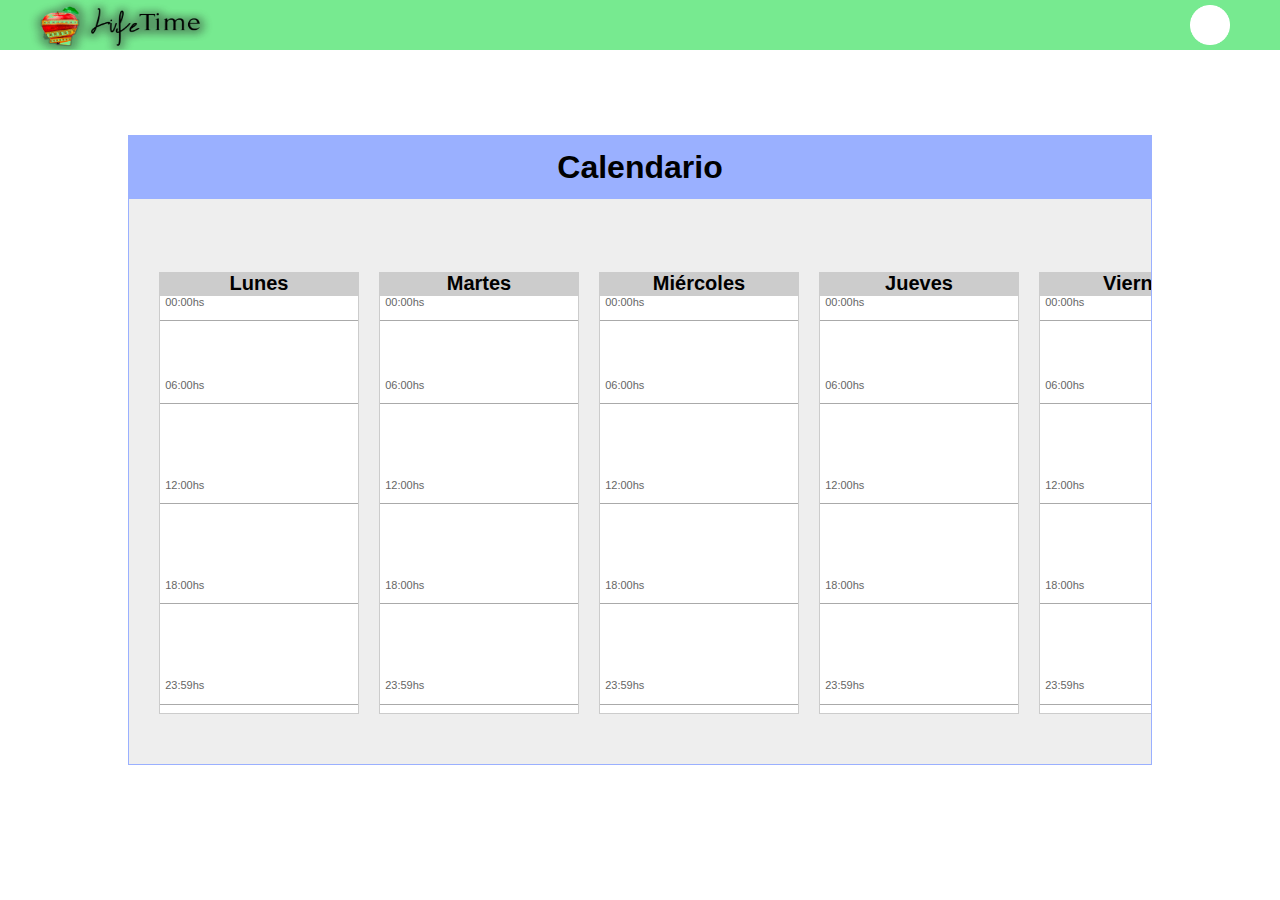
==== muestra/Prototipo/index.html @ 381334a5 "Prototipo de versión gráfica piloto" ====
<!DOCTYPE html>
<html>
	<head>
		<meta name="author" content="Lifetime">
		<meta charset="UTF-8" />
		<meta name="viewport" content="width=device-width, initial-scale=1.0" />
		<title>Prueba piloto tiempo</title>
		<link rel="stylesheet" href="./src/styles.css">
	</head>
	<body>
		<!--Header-->
		<header>
			<img id="logo" src="./src/logo.png">
			<img id="user-icon" src="./src/user.png">
		</header>
		<!--Fin Header-->	
		
		<section>
			<div class="modal-calendar-day">
				<div class="modal-calendar-container">
					<div class="modal-calendar-day-container-title">
						<h2>Lunes</h2>
					</div>
					<div class="modal-calendar-day-container-routine">
						<p class="modal-calendar-time modal-calendar-time-00-00hs">00:00hs</p>
						<span class="modal-calendar-separator modal-calendar-separator-00-00hs">&nbsp;</span>
						<p class="modal-calendar-time modal-calendar-time-06-00hs">06:00hs</p>
						<span class="modal-calendar-separator modal-calendar-separator-06-00hs">&nbsp;</span>
						<p class="modal-calendar-time modal-calendar-time-12-00hs">12:00hs</p>
						<span class="modal-calendar-separator modal-calendar-separator-12-00hs">&nbsp;</span>
						<p class="modal-calendar-time modal-calendar-time-18-00hs">18:00hs</p>
						<span class="modal-calendar-separator modal-calendar-separator-18-00hs">&nbsp;</span>
						<p class="modal-calendar-time modal-calendar-time-23-59hs">23:59hs</p>
						<span class="modal-calendar-separator modal-calendar-separator-23-59hs">&nbsp;</span>
					</div>
					<div class="modal-calendar-buttons">
						<button class="add-btn" onclick="agregarHorarios()">Agregar horarios</button>
						<button class="close-btn" onclick="cerrarDia()">Cerrar</button>
					</div>
				</div>
			</div>

			<div class="modal-calendar-day">
				<button onclick="cerrarDia()">Cerrar</button>
				<h1>Martes</h1>

			</div>

			<div class="modal-calendar-day">
				<button onclick="cerrarDia()">Cerrar</button>
				<h1>Miércoles</h1>

			</div>

			<div class="modal-calendar-day">
				<button onclick="cerrarDia()">Cerrar</button>
				<h1>Jueves</h1>

			</div>

			<div class="modal-calendar-day">
				<button onclick="cerrarDia()">Cerrar</button>
				<h1>Viernes</h1>

			</div>

			<div class="modal-calendar-day">
				<button onclick="cerrarDia()">Cerrar</button>
				<h1>Sábado</h1>

			</div>

			<div class="modal-calendar-day">
				<button onclick="cerrarDia()">Cerrar</button>
				<h1>Domingo</h1>

			</div>

			<div id="calendar-container">
				<div id="calendar-container-title">
					<h1>Calendario</h1>
				</div>
				<div id="calendar-container-list-days">
					<button class="calendar-day-container" onclick="abrirDia(this)">
						<div class="calendar-day-container-title">
							<h2>Lunes</h2>
						</div>
						<div class="calendar-day-container-routine">
							<p class="calendar-time calendar-time-00-00hs">00:00hs</p>
							<span class="calendar-separator calendar-separator-00-00hs">&nbsp;</span>
							<p class="calendar-time calendar-time-06-00hs">06:00hs</p>
							<span class="calendar-separator calendar-separator-06-00hs">&nbsp;</span>
							<p class="calendar-time calendar-time-12-00hs">12:00hs</p>
							<span class="calendar-separator calendar-separator-12-00hs">&nbsp;</span>
							<p class="calendar-time calendar-time-18-00hs">18:00hs</p>
							<span class="calendar-separator calendar-separator-18-00hs">&nbsp;</span>
							<p class="calendar-time calendar-time-23-59hs">23:59hs</p>
							<span class="calendar-separator calendar-separator-23-59hs">&nbsp;</span>
						</div>
					</button>
					<button class="calendar-day-container" onclick="abrirDia(this)">
						<div class="calendar-day-container-title">
							<h2>Martes</h2>
						</div>
						<div class="calendar-day-container-routine">
							<p class="calendar-time calendar-time-00-00hs">00:00hs</p>
							<span class="calendar-separator calendar-separator-00-00hs">&nbsp;</span>
							<p class="calendar-time calendar-time-06-00hs">06:00hs</p>
							<span class="calendar-separator calendar-separator-06-00hs">&nbsp;</span>
							<p class="calendar-time calendar-time-12-00hs">12:00hs</p>
							<span class="calendar-separator calendar-separator-12-00hs">&nbsp;</span>
							<p class="calendar-time calendar-time-18-00hs">18:00hs</p>
							<span class="calendar-separator calendar-separator-18-00hs">&nbsp;</span>
							<p class="calendar-time calendar-time-23-59hs">23:59hs</p>
							<span class="calendar-separator calendar-separator-23-59hs">&nbsp;</span>
						</div>
					</button>
					<button class="calendar-day-container" onclick="abrirDia(this)">
						<div class="calendar-day-container-title">
							<h2>Miércoles</h2>
						</div>
						<div class="calendar-day-container-routine">
							<p class="calendar-time calendar-time-00-00hs">00:00hs</p>
							<span class="calendar-separator calendar-separator-00-00hs">&nbsp;</span>
							<p class="calendar-time calendar-time-06-00hs">06:00hs</p>
							<span class="calendar-separator calendar-separator-06-00hs">&nbsp;</span>
							<p class="calendar-time calendar-time-12-00hs">12:00hs</p>
							<span class="calendar-separator calendar-separator-12-00hs">&nbsp;</span>
							<p class="calendar-time calendar-time-18-00hs">18:00hs</p>
							<span class="calendar-separator calendar-separator-18-00hs">&nbsp;</span>
							<p class="calendar-time calendar-time-23-59hs">23:59hs</p>
							<span class="calendar-separator calendar-separator-23-59hs">&nbsp;</span>
						</div>
					</button>
					<button class="calendar-day-container" onclick="abrirDia(this)">
						<div class="calendar-day-container-title">
							<h2>Jueves</h2>
						</div>
						<div class="calendar-day-container-routine">
							<p class="calendar-time calendar-time-00-00hs">00:00hs</p>
							<span class="calendar-separator calendar-separator-00-00hs">&nbsp;</span>
							<p class="calendar-time calendar-time-06-00hs">06:00hs</p>
							<span class="calendar-separator calendar-separator-06-00hs">&nbsp;</span>
							<p class="calendar-time calendar-time-12-00hs">12:00hs</p>
							<span class="calendar-separator calendar-separator-12-00hs">&nbsp;</span>
							<p class="calendar-time calendar-time-18-00hs">18:00hs</p>
							<span class="calendar-separator calendar-separator-18-00hs">&nbsp;</span>
							<p class="calendar-time calendar-time-23-59hs">23:59hs</p>
							<span class="calendar-separator calendar-separator-23-59hs">&nbsp;</span>
						</div>
					</button>
					<button class="calendar-day-container" onclick="abrirDia(this)">
						<div class="calendar-day-container-title">
							<h2>Viernes</h2>
						</div>
						<div class="calendar-day-container-routine">
							<p class="calendar-time calendar-time-00-00hs">00:00hs</p>
							<span class="calendar-separator calendar-separator-00-00hs">&nbsp;</span>
							<p class="calendar-time calendar-time-06-00hs">06:00hs</p>
							<span class="calendar-separator calendar-separator-06-00hs">&nbsp;</span>
							<p class="calendar-time calendar-time-12-00hs">12:00hs</p>
							<span class="calendar-separator calendar-separator-12-00hs">&nbsp;</span>
							<p class="calendar-time calendar-time-18-00hs">18:00hs</p>
							<span class="calendar-separator calendar-separator-18-00hs">&nbsp;</span>
							<p class="calendar-time calendar-time-23-59hs">23:59hs</p>
							<span class="calendar-separator calendar-separator-23-59hs">&nbsp;</span>
						</div>
					</button>
					<button class="calendar-day-container" onclick="abrirDia(this)">
						<div class="calendar-day-container-title">
							<h2>Sábado</h2>
						</div>
						<div class="calendar-day-container-routine">
							<p class="calendar-time calendar-time-00-00hs">00:00hs</p>
							<span class="calendar-separator calendar-separator-00-00hs">&nbsp;</span>
							<p class="calendar-time calendar-time-06-00hs">06:00hs</p>
							<span class="calendar-separator calendar-separator-06-00hs">&nbsp;</span>
							<p class="calendar-time calendar-time-12-00hs">12:00hs</p>
							<span class="calendar-separator calendar-separator-12-00hs">&nbsp;</span>
							<p class="calendar-time calendar-time-18-00hs">18:00hs</p>
							<span class="calendar-separator calendar-separator-18-00hs">&nbsp;</span>
							<p class="calendar-time calendar-time-23-59hs">23:59hs</p>
							<span class="calendar-separator calendar-separator-23-59hs">&nbsp;</span>
						</div>
					</button>
					<button class="calendar-day-container" onclick="abrirDia(this)">
						<div class="calendar-day-container-title">
							<h2>Domingo</h2>
						</div>
						<div class="calendar-day-container-routine">
							<p class="calendar-time calendar-time-00-00hs">00:00hs</p>
							<span class="calendar-separator calendar-separator-00-00hs">&nbsp;</span>
							<p class="calendar-time calendar-time-06-00hs">06:00hs</p>
							<span class="calendar-separator calendar-separator-06-00hs">&nbsp;</span>
							<p class="calendar-time calendar-time-12-00hs">12:00hs</p>
							<span class="calendar-separator calendar-separator-12-00hs">&nbsp;</span>
							<p class="calendar-time calendar-time-18-00hs">18:00hs</p>
							<span class="calendar-separator calendar-separator-18-00hs">&nbsp;</span>
							<p class="calendar-time calendar-time-23-59hs">23:59hs</p>
							<span class="calendar-separator calendar-separator-23-59hs">&nbsp;</span>
						</div>
					</button>
				</div>
			</div>
		</section>

		<footer>
		</footer>
		
		<script src="./src/scripts.js" async defer></script>
	</body>
</html>
---- muestra/Prototipo/src/styles.css ----
*{
	box-sizing: border-box;
	margin: 0;
	padding: 0;
	font-family: 'Segoe UI', Tahoma, Geneva, Verdana, sans-serif;
}

body{
	display: grid;
	grid-template-rows: 1fr auto 1fr;
	min-height: 100vh;
	width: 100%;
	overflow: hidden;
}

header{
	background-color: #77EA90;
	height: 50px;
	width: 100%;
	display: flex;
	flex-direction: row;
	justify-content: space-between;
	align-items: center;
	padding-right: 50px;
}

header img{
	margin: 0;
	padding: 0;
	display: inline-block;
	width: auto;
}

header #logo{
	width: 250px;
	height: 50px;
}

header #user-icon{
	width: 40px;
	height: 40px;
}

#calendar-container{
	display: grid;
	grid-template-rows: 10% 90%;
	width: 80%;
	height: 70vh;
	margin: auto;
	background-color: #EEEEEE;
	border: 1px solid #9AB0FF;
}

#calendar-container #calendar-container-title{
	text-align: center;
	background-color: #9AB0FF;
	display: grid;
}

#calendar-container #calendar-container-title h1{
	align-self: center;
	margin: 0;
	padding: 0;
}

#calendar-container #calendar-container-list-days{
	height: 100%;
	max-width: 80vw;
	width: 100%;
	display: grid;
	grid-template-columns: repeat(7, 200px);
	gap: 20px;
	overflow-x: scroll;
	align-self: center;
	padding: 2% 30px 2% 30px;
}

.calendar-day-container{
	height: 80%;
	padding: 0;
	margin: 0;
	border: 0;
	display: block;
	background-color: transparent;
	text-decoration: none;
	align-self: center;
}

.calendar-day-container:hover{
	transition-duration: 0.2s;
	cursor: pointer;
}

.calendar-day-container:hover .calendar-day-container-title{
	background-color: #606470;
	transition-duration: 0.2s;
	color:white;
	box-shadow: 5px 5px 0 0 #606470;
}

.calendar-day-container:hover .calendar-day-container-routine{
	border: 1px solid #606470;
	transition-duration: 0.2s;
	box-shadow: 5px 5px 0 0 #606470;
}

.calendar-day-container-title{
	text-align: center;
	background-color: #CCC;
	margin: 0;
	padding: 0;
}

.calendar-day-container-routine{
	display: grid;
	height: 100%;
	grid-template-columns: repeat(4, 25%);
	grid-template-rows: repeat(50, 2%);
	background-color: white;
	border: 1px solid #CCC;
}

.calendar-day-container-routine .calendar-time{
	font-size: 11px;
	grid-column: 1/2;
	color: #666;
}

.calendar-day-container-routine .calendar-separator{
	grid-column: 1/5;
	background-color: #AAA;
	width: 100%;
	height: 1px;
	align-self: flex-end;
	margin: 0;
	padding: 0;
}

.calendar-time-00-00hs{grid-row: 1/2;}
.calendar-separator-00-00hs{grid-row: 3/4;}

.calendar-time-06-00hs{grid-row: 11/12;}
.calendar-separator-06-00hs{grid-row: 13/14;}

.calendar-time-12-00hs{grid-row: 23/24;}
.calendar-separator-12-00hs{grid-row: 25/26;}

.calendar-time-18-00hs{grid-row: 35/36;}
.calendar-separator-18-00hs{grid-row: 37/38;}

.calendar-time-23-59hs{grid-row: 47/48;}
.calendar-separator-23-59hs{grid-row: 49/50;}

.modal-calendar-day{
	width: 100%;
	min-height: 100vh;
	background-color: rgba(0,0,0,0.5);
	position: absolute;
	z-index: 999;
	top: 0;
	left: 0;
	display: none;
}

.modal-calendar-container{
	height: 70vh;
	width: 50%;
	margin: 5vh auto 0 auto;
}

.modal-calendar-day-container-title{
	text-align: center;
	background-color: #CCC;
	margin: 0;
	padding: 2% 0;
}

.modal-calendar-day-container-routine{
	display: grid;
	height: 100%;
	grid-template-columns: repeat(4, 25%);
	grid-template-rows: repeat(290, 0.34482758%);
	background-color: white;
	border: 1px solid #CCC;
	padding: 0 0 2vh 0;
}

.modal-calendar-day-container-routine .modal-calendar-time{
	font-size: 100%;
	grid-column: 1/2;
	color: #666;
}

.modal-calendar-day-container-routine .modal-calendar-separator{
	grid-column: 1/5;
	background-color: #AAA;
	width: 100%;
	height: 1px;
	align-self: flex-end;
	margin: 0;
	padding: 0;
}

.modal-calendar-time-00-00hs{grid-row: 1/2;}
.modal-calendar-separator-00-00hs{grid-row: 3/4;}

.modal-calendar-time-06-00hs{grid-row: 72/73;}
.modal-calendar-separator-06-00hs{grid-row: 74/75;}

.modal-calendar-time-12-00hs{grid-row: 143/144;}
.modal-calendar-separator-12-00hs{grid-row: 145/146;}

.modal-calendar-time-18-00hs{grid-row: 214/215;}
.modal-calendar-separator-18-00hs{grid-row: 216/217;}

.modal-calendar-time-23-59hs{grid-row: 285/286;}
.modal-calendar-separator-23-59hs{grid-row: 287/288;}

.modal-calendar-buttons{
	display: flex;
	width: 80%;
	margin: auto;
	justify-content: space-around;
	margin-top: 5%;
}

.modal-calendar-buttons button{
	width: fit-content;
	border-radius: 15px;
	border: 1px solid rgba(0,0,0,0.5);
	font-size: 150%;
	padding: 10px;
	color: #333;
	cursor: pointer;
}

.modal-calendar-buttons button:hover{
	opacity: 0.8;
	transition-duration: 0.1s;
}

.close-btn{
	background-color: #f9a4a4;
}

.add-btn{
	background-color: #B5F9A4;
}
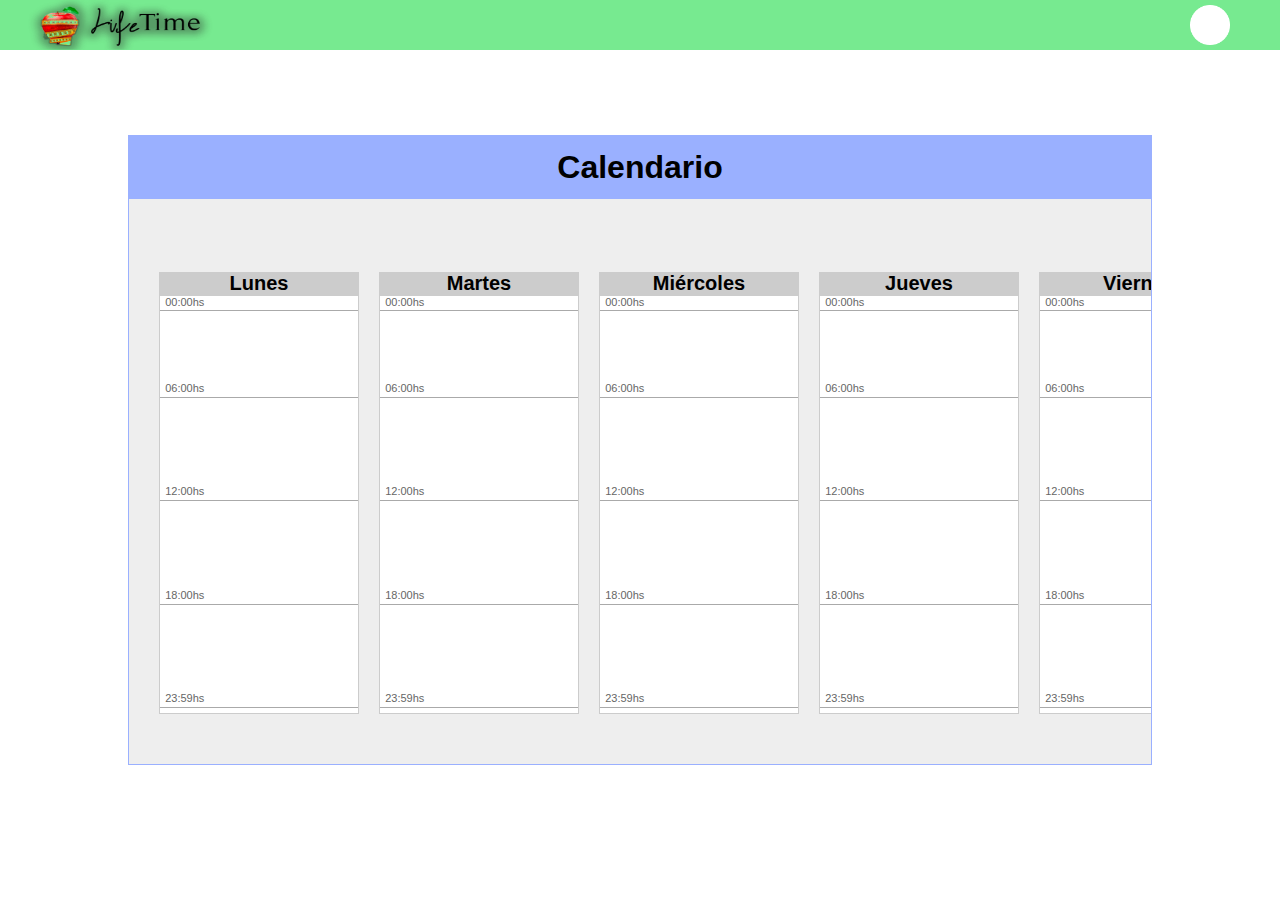
==== commit 86979789: "added modify activities" ====
--- a/muestra/Prototipo/index.html
+++ b/muestra/Prototipo/index.html
@@ -34,46 +34,154 @@
 						<span class="modal-calendar-separator modal-calendar-separator-23-59hs">&nbsp;</span>
 					</div>
 					<div class="modal-calendar-buttons">
-						<button class="add-btn" onclick="agregarHorarios()">Agregar horarios</button>
-						<button class="close-btn" onclick="cerrarDia()">Cerrar</button>
-					</div>
-				</div>
-			</div>
-
-			<div class="modal-calendar-day">
-				<button onclick="cerrarDia()">Cerrar</button>
-				<h1>Martes</h1>
-
-			</div>
-
-			<div class="modal-calendar-day">
-				<button onclick="cerrarDia()">Cerrar</button>
-				<h1>Miércoles</h1>
-
-			</div>
-
-			<div class="modal-calendar-day">
-				<button onclick="cerrarDia()">Cerrar</button>
-				<h1>Jueves</h1>
-
-			</div>
-
-			<div class="modal-calendar-day">
-				<button onclick="cerrarDia()">Cerrar</button>
-				<h1>Viernes</h1>
-
-			</div>
-
-			<div class="modal-calendar-day">
-				<button onclick="cerrarDia()">Cerrar</button>
-				<h1>Sábado</h1>
-
-			</div>
-
-			<div class="modal-calendar-day">
-				<button onclick="cerrarDia()">Cerrar</button>
-				<h1>Domingo</h1>
-
+						<button class="add-btn" onclick="abrirElemento('modificar-horario')">Agregar horarios</button>
+						<button class="close-btn" onclick="cerrarDia()">Cerrar</button>
+					</div>
+				</div>
+			</div>
+
+			<div class="modal-calendar-day">
+				<div class="modal-calendar-container">
+					<div class="modal-calendar-day-container-title">
+						<h2>Martes</h2>
+					</div>
+					<div class="modal-calendar-day-container-routine">
+						<p class="modal-calendar-time modal-calendar-time-00-00hs">00:00hs</p>
+						<span class="modal-calendar-separator modal-calendar-separator-00-00hs">&nbsp;</span>
+						<p class="modal-calendar-time modal-calendar-time-06-00hs">06:00hs</p>
+						<span class="modal-calendar-separator modal-calendar-separator-06-00hs">&nbsp;</span>
+						<p class="modal-calendar-time modal-calendar-time-12-00hs">12:00hs</p>
+						<span class="modal-calendar-separator modal-calendar-separator-12-00hs">&nbsp;</span>
+						<p class="modal-calendar-time modal-calendar-time-18-00hs">18:00hs</p>
+						<span class="modal-calendar-separator modal-calendar-separator-18-00hs">&nbsp;</span>
+						<p class="modal-calendar-time modal-calendar-time-23-59hs">23:59hs</p>
+						<span class="modal-calendar-separator modal-calendar-separator-23-59hs">&nbsp;</span>
+					</div>
+					<div class="modal-calendar-buttons">
+						<button class="add-btn" onclick="abrirElemento('modificar-horario')">Agregar horarios</button>
+						<button class="close-btn" onclick="cerrarDia()">Cerrar</button>
+					</div>
+				</div>
+			</div>
+
+			<div class="modal-calendar-day">
+				<div class="modal-calendar-container">
+					<div class="modal-calendar-day-container-title">
+						<h2>Miércoles</h2>
+					</div>
+					<div class="modal-calendar-day-container-routine">
+						<p class="modal-calendar-time modal-calendar-time-00-00hs">00:00hs</p>
+						<span class="modal-calendar-separator modal-calendar-separator-00-00hs">&nbsp;</span>
+						<p class="modal-calendar-time modal-calendar-time-06-00hs">06:00hs</p>
+						<span class="modal-calendar-separator modal-calendar-separator-06-00hs">&nbsp;</span>
+						<p class="modal-calendar-time modal-calendar-time-12-00hs">12:00hs</p>
+						<span class="modal-calendar-separator modal-calendar-separator-12-00hs">&nbsp;</span>
+						<p class="modal-calendar-time modal-calendar-time-18-00hs">18:00hs</p>
+						<span class="modal-calendar-separator modal-calendar-separator-18-00hs">&nbsp;</span>
+						<p class="modal-calendar-time modal-calendar-time-23-59hs">23:59hs</p>
+						<span class="modal-calendar-separator modal-calendar-separator-23-59hs">&nbsp;</span>
+					</div>
+					<div class="modal-calendar-buttons">
+						<button class="add-btn" onclick="abrirElemento('modificar-horario')">Agregar horarios</button>
+						<button class="close-btn" onclick="cerrarDia()">Cerrar</button>
+					</div>
+				</div>
+			</div>
+
+			<div class="modal-calendar-day">
+				<div class="modal-calendar-container">
+					<div class="modal-calendar-day-container-title">
+						<h2>Jueves</h2>
+					</div>
+					<div class="modal-calendar-day-container-routine">
+						<p class="modal-calendar-time modal-calendar-time-00-00hs">00:00hs</p>
+						<span class="modal-calendar-separator modal-calendar-separator-00-00hs">&nbsp;</span>
+						<p class="modal-calendar-time modal-calendar-time-06-00hs">06:00hs</p>
+						<span class="modal-calendar-separator modal-calendar-separator-06-00hs">&nbsp;</span>
+						<p class="modal-calendar-time modal-calendar-time-12-00hs">12:00hs</p>
+						<span class="modal-calendar-separator modal-calendar-separator-12-00hs">&nbsp;</span>
+						<p class="modal-calendar-time modal-calendar-time-18-00hs">18:00hs</p>
+						<span class="modal-calendar-separator modal-calendar-separator-18-00hs">&nbsp;</span>
+						<p class="modal-calendar-time modal-calendar-time-23-59hs">23:59hs</p>
+						<span class="modal-calendar-separator modal-calendar-separator-23-59hs">&nbsp;</span>
+					</div>
+					<div class="modal-calendar-buttons">
+						<button class="add-btn" onclick="abrirElemento('modificar-horario')">Agregar horarios</button>
+						<button class="close-btn" onclick="cerrarDia()">Cerrar</button>
+					</div>
+				</div>
+			</div>
+
+			<div class="modal-calendar-day">
+				<div class="modal-calendar-container">
+					<div class="modal-calendar-day-container-title">
+						<h2>Viernes</h2>
+					</div>
+					<div class="modal-calendar-day-container-routine">
+						<p class="modal-calendar-time modal-calendar-time-00-00hs">00:00hs</p>
+						<span class="modal-calendar-separator modal-calendar-separator-00-00hs">&nbsp;</span>
+						<p class="modal-calendar-time modal-calendar-time-06-00hs">06:00hs</p>
+						<span class="modal-calendar-separator modal-calendar-separator-06-00hs">&nbsp;</span>
+						<p class="modal-calendar-time modal-calendar-time-12-00hs">12:00hs</p>
+						<span class="modal-calendar-separator modal-calendar-separator-12-00hs">&nbsp;</span>
+						<p class="modal-calendar-time modal-calendar-time-18-00hs">18:00hs</p>
+						<span class="modal-calendar-separator modal-calendar-separator-18-00hs">&nbsp;</span>
+						<p class="modal-calendar-time modal-calendar-time-23-59hs">23:59hs</p>
+						<span class="modal-calendar-separator modal-calendar-separator-23-59hs">&nbsp;</span>
+					</div>
+					<div class="modal-calendar-buttons">
+						<button class="add-btn" onclick="abrirElemento('modificar-horario')">Agregar horarios</button>
+						<button class="close-btn" onclick="cerrarDia()">Cerrar</button>
+					</div>
+				</div>
+			</div>
+
+			<div class="modal-calendar-day">
+				<div class="modal-calendar-container">
+					<div class="modal-calendar-day-container-title">
+						<h2>Sábado</h2>
+					</div>
+					<div class="modal-calendar-day-container-routine">
+						<p class="modal-calendar-time modal-calendar-time-00-00hs">00:00hs</p>
+						<span class="modal-calendar-separator modal-calendar-separator-00-00hs">&nbsp;</span>
+						<p class="modal-calendar-time modal-calendar-time-06-00hs">06:00hs</p>
+						<span class="modal-calendar-separator modal-calendar-separator-06-00hs">&nbsp;</span>
+						<p class="modal-calendar-time modal-calendar-time-12-00hs">12:00hs</p>
+						<span class="modal-calendar-separator modal-calendar-separator-12-00hs">&nbsp;</span>
+						<p class="modal-calendar-time modal-calendar-time-18-00hs">18:00hs</p>
+						<span class="modal-calendar-separator modal-calendar-separator-18-00hs">&nbsp;</span>
+						<p class="modal-calendar-time modal-calendar-time-23-59hs">23:59hs</p>
+						<span class="modal-calendar-separator modal-calendar-separator-23-59hs">&nbsp;</span>
+					</div>
+					<div class="modal-calendar-buttons">
+						<button class="add-btn" onclick="abrirElemento('modificar-horario')">Agregar horarios</button>
+						<button class="close-btn" onclick="cerrarDia()">Cerrar</button>
+					</div>
+				</div>
+			</div>
+
+			<div class="modal-calendar-day">
+				<div class="modal-calendar-container">
+					<div class="modal-calendar-day-container-title">
+						<h2>Domingo</h2>
+					</div>
+					<div class="modal-calendar-day-container-routine">
+						<p class="modal-calendar-time modal-calendar-time-00-00hs">00:00hs</p>
+						<span class="modal-calendar-separator modal-calendar-separator-00-00hs">&nbsp;</span>
+						<p class="modal-calendar-time modal-calendar-time-06-00hs">06:00hs</p>
+						<span class="modal-calendar-separator modal-calendar-separator-06-00hs">&nbsp;</span>
+						<p class="modal-calendar-time modal-calendar-time-12-00hs">12:00hs</p>
+						<span class="modal-calendar-separator modal-calendar-separator-12-00hs">&nbsp;</span>
+						<p class="modal-calendar-time modal-calendar-time-18-00hs">18:00hs</p>
+						<span class="modal-calendar-separator modal-calendar-separator-18-00hs">&nbsp;</span>
+						<p class="modal-calendar-time modal-calendar-time-23-59hs">23:59hs</p>
+						<span class="modal-calendar-separator modal-calendar-separator-23-59hs">&nbsp;</span>
+					</div>
+					<div class="modal-calendar-buttons">
+						<button class="add-btn" onclick="abrirElemento('modificar-horario')">Agregar horarios</button>
+						<button class="close-btn" onclick="cerrarDia()">Cerrar</button>
+					</div>
+				</div>
 			</div>
 
 			<div id="calendar-container">
@@ -201,6 +309,13 @@
 						</div>
 					</button>
 				</div>
+			</div>
+			<div id="modificar-horario">
+				<input type="number" name="inicio" id="nuevo-horario-inicio" />
+				<input type="number" name="fin" id="nuevo-horario-fin" />
+				<input type="text" name="tag" id="nuevo-horario-tag" />
+				<input type="color" name="color" id="nuevo-horario-color" />
+				<button type="button" onclick="agregarNuevoHorario()">Aceptar</button> 
 			</div>
 		</section>
 
--- a/muestra/Prototipo/src/styles.css
+++ b/muestra/Prototipo/src/styles.css
@@ -115,7 +115,7 @@
 	display: grid;
 	height: 100%;
 	grid-template-columns: repeat(4, 25%);
-	grid-template-rows: repeat(50, 2%);
+	grid-template-rows: repeat(288, 0.3472222222222222%);
 	background-color: white;
 	border: 1px solid #CCC;
 }
@@ -137,19 +137,19 @@
 }
 
 .calendar-time-00-00hs{grid-row: 1/2;}
-.calendar-separator-00-00hs{grid-row: 3/4;}
-
-.calendar-time-06-00hs{grid-row: 11/12;}
-.calendar-separator-06-00hs{grid-row: 13/14;}
-
-.calendar-time-12-00hs{grid-row: 23/24;}
-.calendar-separator-12-00hs{grid-row: 25/26;}
-
-.calendar-time-18-00hs{grid-row: 35/36;}
-.calendar-separator-18-00hs{grid-row: 37/38;}
-
-.calendar-time-23-59hs{grid-row: 47/48;}
-.calendar-separator-23-59hs{grid-row: 49/50;}
+.calendar-separator-00-00hs{grid-row: 11/12;}
+
+.calendar-time-06-00hs{grid-row: 61/62;}
+.calendar-separator-06-00hs{grid-row: 71/72;}
+
+.calendar-time-12-00hs{grid-row: 133/134;}
+.calendar-separator-12-00hs{grid-row: 143/144;}
+
+.calendar-time-18-00hs{grid-row: 205/206;}
+.calendar-separator-18-00hs{grid-row: 215/216;}
+
+.calendar-time-23-59hs{grid-row: 277/278;}
+.calendar-separator-23-59hs{grid-row: 287/288;}
 
 .modal-calendar-day{
 	width: 100%;
@@ -179,7 +179,7 @@
 	display: grid;
 	height: 100%;
 	grid-template-columns: repeat(4, 25%);
-	grid-template-rows: repeat(290, 0.34482758%);
+	grid-template-rows: repeat(288, 0.34482758%);
 	background-color: white;
 	border: 1px solid #CCC;
 	padding: 0 0 2vh 0;
@@ -202,18 +202,18 @@
 }
 
 .modal-calendar-time-00-00hs{grid-row: 1/2;}
-.modal-calendar-separator-00-00hs{grid-row: 3/4;}
-
-.modal-calendar-time-06-00hs{grid-row: 72/73;}
-.modal-calendar-separator-06-00hs{grid-row: 74/75;}
-
-.modal-calendar-time-12-00hs{grid-row: 143/144;}
-.modal-calendar-separator-12-00hs{grid-row: 145/146;}
-
-.modal-calendar-time-18-00hs{grid-row: 214/215;}
-.modal-calendar-separator-18-00hs{grid-row: 216/217;}
-
-.modal-calendar-time-23-59hs{grid-row: 285/286;}
+.modal-calendar-separator-00-00hs{grid-row: 11/12;}
+
+.modal-calendar-time-06-00hs{grid-row: 61/62;}
+.modal-calendar-separator-06-00hs{grid-row: 71/72;}
+
+.modal-calendar-time-12-00hs{grid-row: 133/134;}
+.modal-calendar-separator-12-00hs{grid-row: 143/144;}
+
+.modal-calendar-time-18-00hs{grid-row: 205/206;}
+.modal-calendar-separator-18-00hs{grid-row: 216/216;}
+
+.modal-calendar-time-23-59hs{grid-row: 277/278;}
 .modal-calendar-separator-23-59hs{grid-row: 287/288;}
 
 .modal-calendar-buttons{
@@ -247,4 +247,13 @@
 	background-color: #B5F9A4;
 }
 
-
+#modificar-horario {
+	display: none;
+	z-index: 1000;
+	width: 75vw;
+	height: 25vh;
+	position: absolute;
+	left: 50%;
+	top: 50%;
+	transform: translateX(-50%) translateY(-50%);
+}
